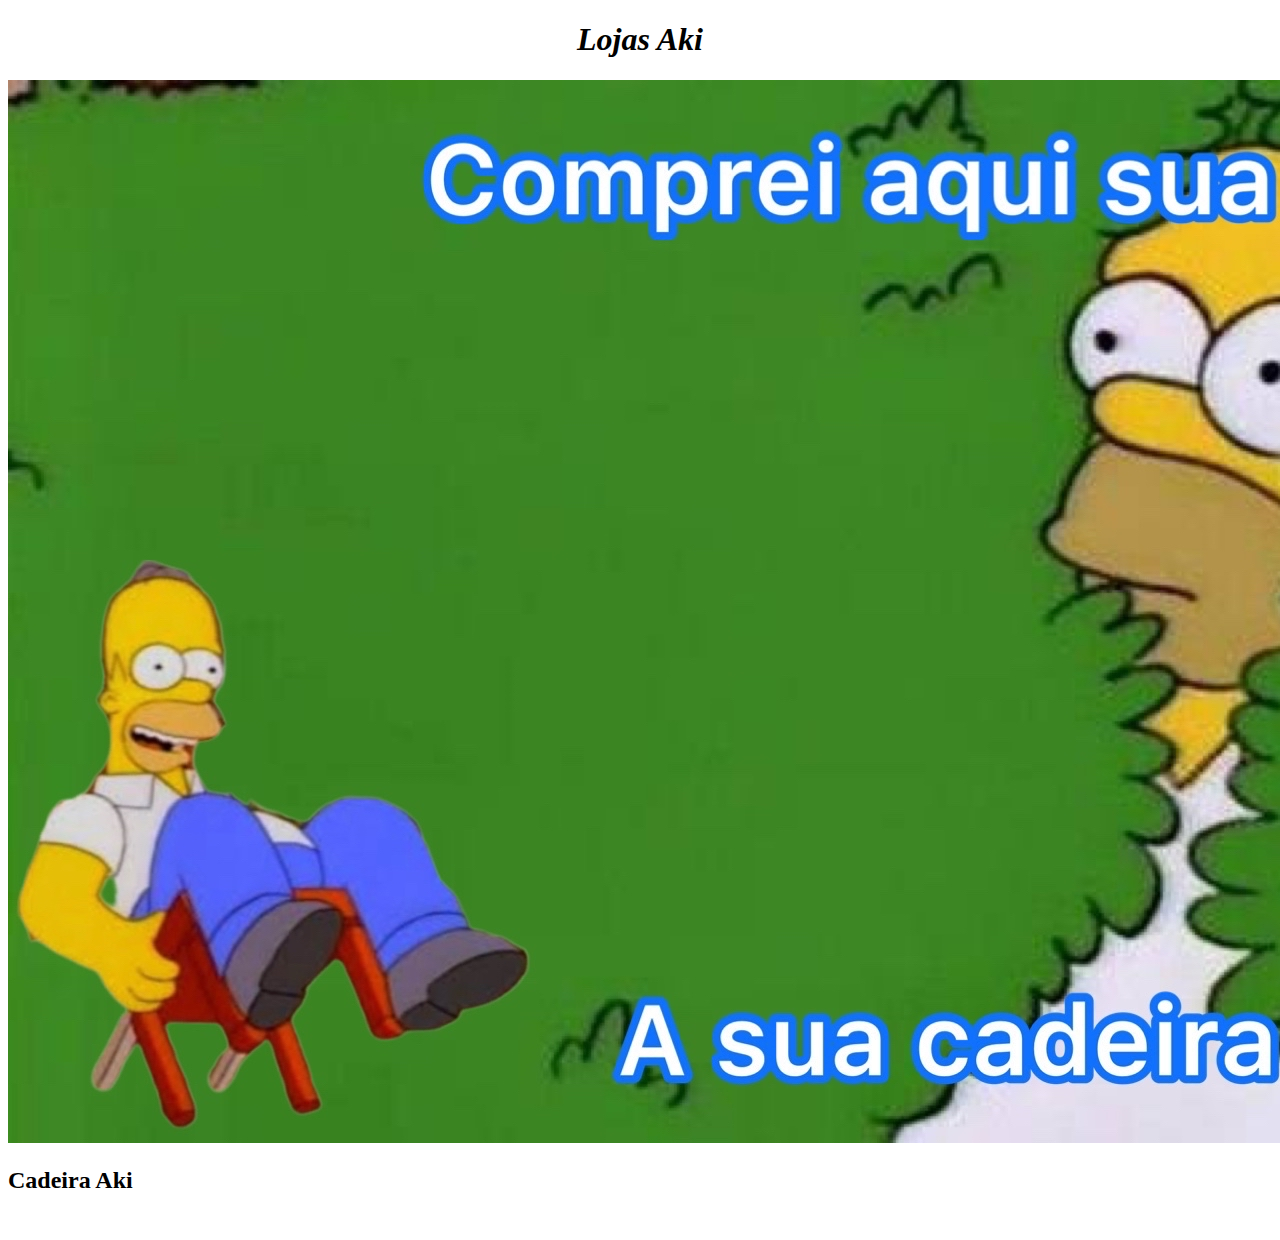
==== index.html @ 27d92ce4 "Add files via upload" ====
<!DOCTYPE html>
<html>
  <head>
    <meta charset="utf-8">
    <title>Lojas Aki</title>
    <link rel="stylesheet" href="style.css">
  </head>
  <body>
    <header>
      <h1 class="faxada"><em>Lojas Aki</em></h1>
      <img id="faxada" src="faxada.jpg">
    </header>
    <main>
      <h2 class="itemprincipal">Cadeira Aki</h2>
      <img src="">
    </main>
  </body>
</html>
---- style.css ----
h1 {
	text-align: center;
}
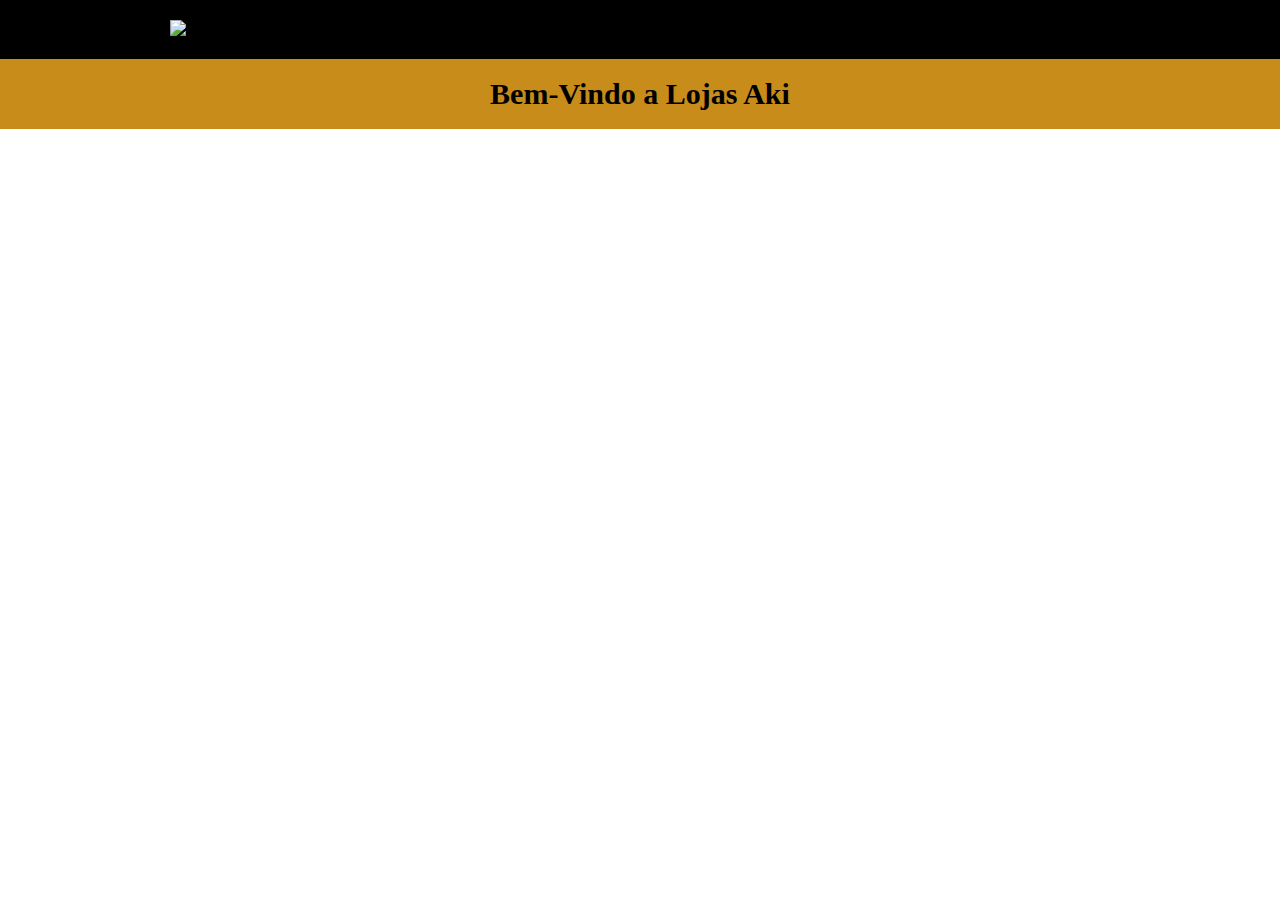
==== commit 311dedb9: "Add files via upload" ====
--- a/index.html
+++ b/index.html
@@ -1,18 +1,27 @@
 <!DOCTYPE html>
 <html>
-  <head>
-    <meta charset="utf-8">
-    <title>Lojas Aki</title>
-    <link rel="stylesheet" href="style.css">
-  </head>
-  <body>
-    <header>
-      <h1 class="faxada"><em>Lojas Aki</em></h1>
-      <img id="faxada" src="faxada.jpg">
-    </header>
-    <main>
-      <h2 class="itemprincipal">Cadeira Aki</h2>
-      <img src="">
-    </main>
-  </body>
+	<head>
+		<meta charset="utf-8">
+		<title>Lojas Aki</title>
+		<link rel="stylesheet" href="reset.css">
+		<link rel="stylesheet" href="style.css">
+	</head>
+	<body>
+		<header>
+			<div class="caixa">
+				<img src="logo.png">
+				<nav>
+					<ul>
+						<li><a href="index.html">Home</a></li>
+						<li><a href="produtos.html">Produtos</a></li>
+					</ul>
+				</nav>
+			</div>
+		</header>
+		<main>
+			<div class="principal">
+				<h1 class="tituloprincipal">Bem-Vindo a Lojas Aki</h1>
+			</div>
+		</main>
+	</body>
 </html>--- a/style.css
+++ b/style.css
@@ -1,4 +1,45 @@
-h1 {
-	text-align: center;
+header {
+    background: #000000;
+    padding: 20px 0;
 }
 
+.caixa {
+    width: 940px;
+    position: relative;
+    margin: 0 auto;
+}
+
+nav {
+    position: absolute;
+    top: 110px;
+    right: 0;
+}
+
+nav li {
+    display: inline;
+    margin: 0 0 0 15px;
+}
+
+nav a {
+    text-transform: uppercase;
+    color: #FFFFFF;
+    font-weight: bold;
+    font-size: 22px;
+    text-decoration: none;
+}
+
+nav a:hover {
+    color: #C78C19;
+    text-decoration: underline;
+}
+
+.principal {
+    background: #C78C19;
+    padding: 20px;
+}
+
+.tituloprincipal {
+    text-align: center;
+    font-size: 30px;
+    font-weight: bold;
+}
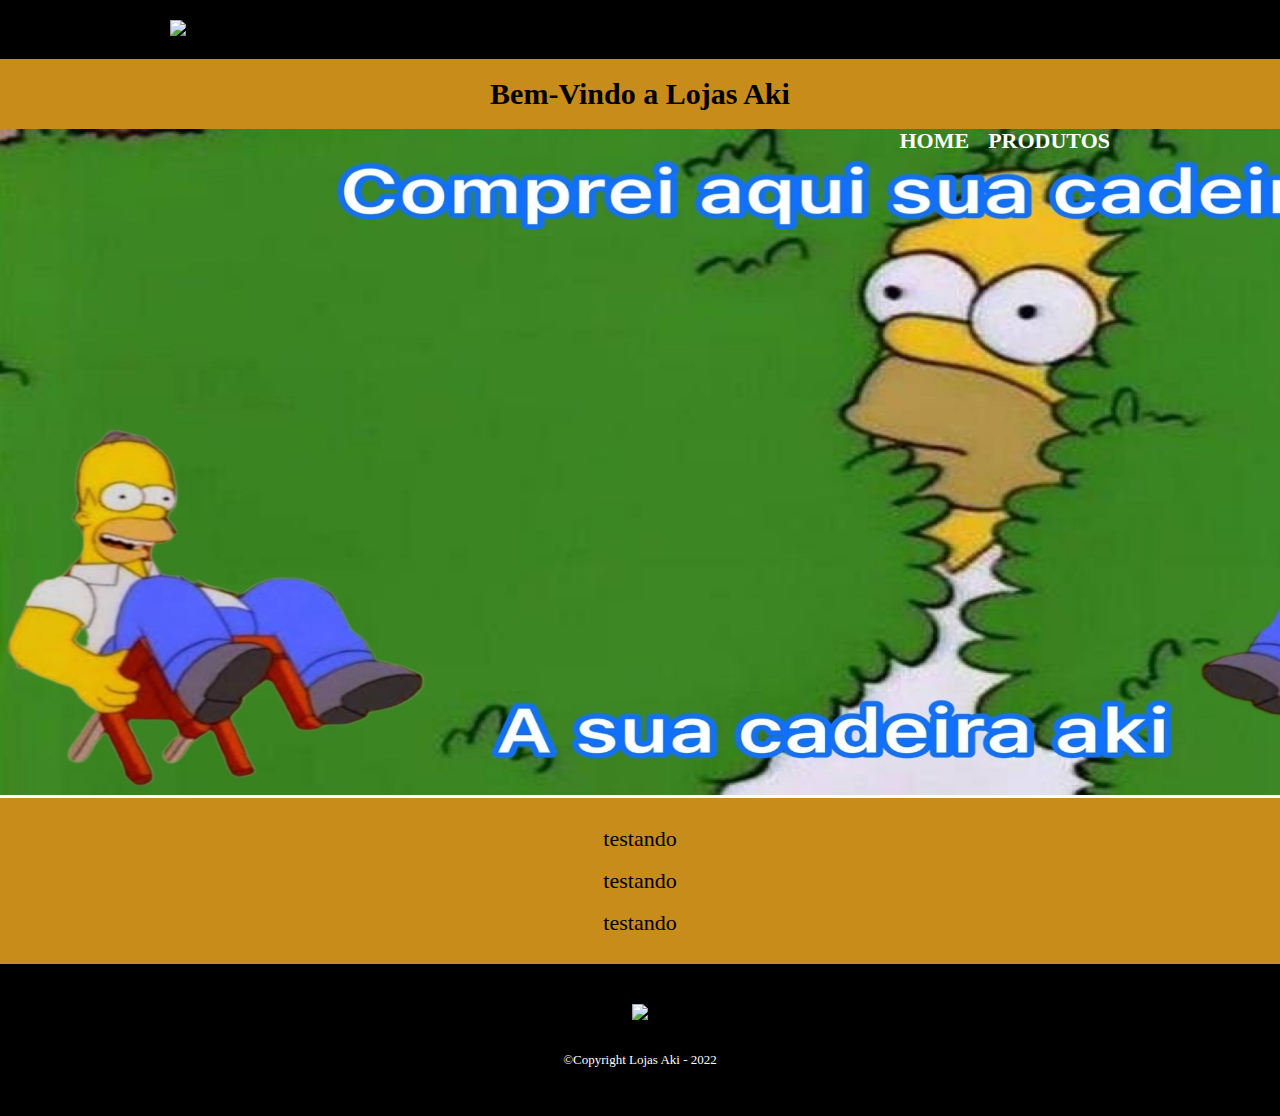
==== commit 894bb3b6: "Add files via upload" ====
--- a/index.html
+++ b/index.html
@@ -22,6 +22,19 @@
 			<div class="principal">
 				<h1 class="tituloprincipal">Bem-Vindo a Lojas Aki</h1>
 			</div>
+			<div>
+				<img src="faxada.jpg" alt="Image" height="666" width="1666">
+			</div>
+			<div class="principal">
+				<h1></h1>
+				<p>testando</p>
+				<p>testando</p>
+				<p>testando</p>
+			</div>
 		</main>
+		<footer>
+			<img src="logo.png">
+			<p class="copyrights">&copy;Copyright Lojas Aki - 2022</p>
+		</footer>
 	</body>
 </html>--- a/style.css
+++ b/style.css
@@ -43,3 +43,21 @@
     font-size: 30px;
     font-weight: bold;
 }
+
+p {
+    text-align: center;
+    font-size: 22px;
+    padding: 10px;
+}
+
+footer {
+    text-align: center;
+    background: #000000;
+    padding: 40px 0;
+}
+
+.copyrights {
+    color: #FFFFFF;
+    font-size: 13px;
+    margin: 20px 0 0;
+}
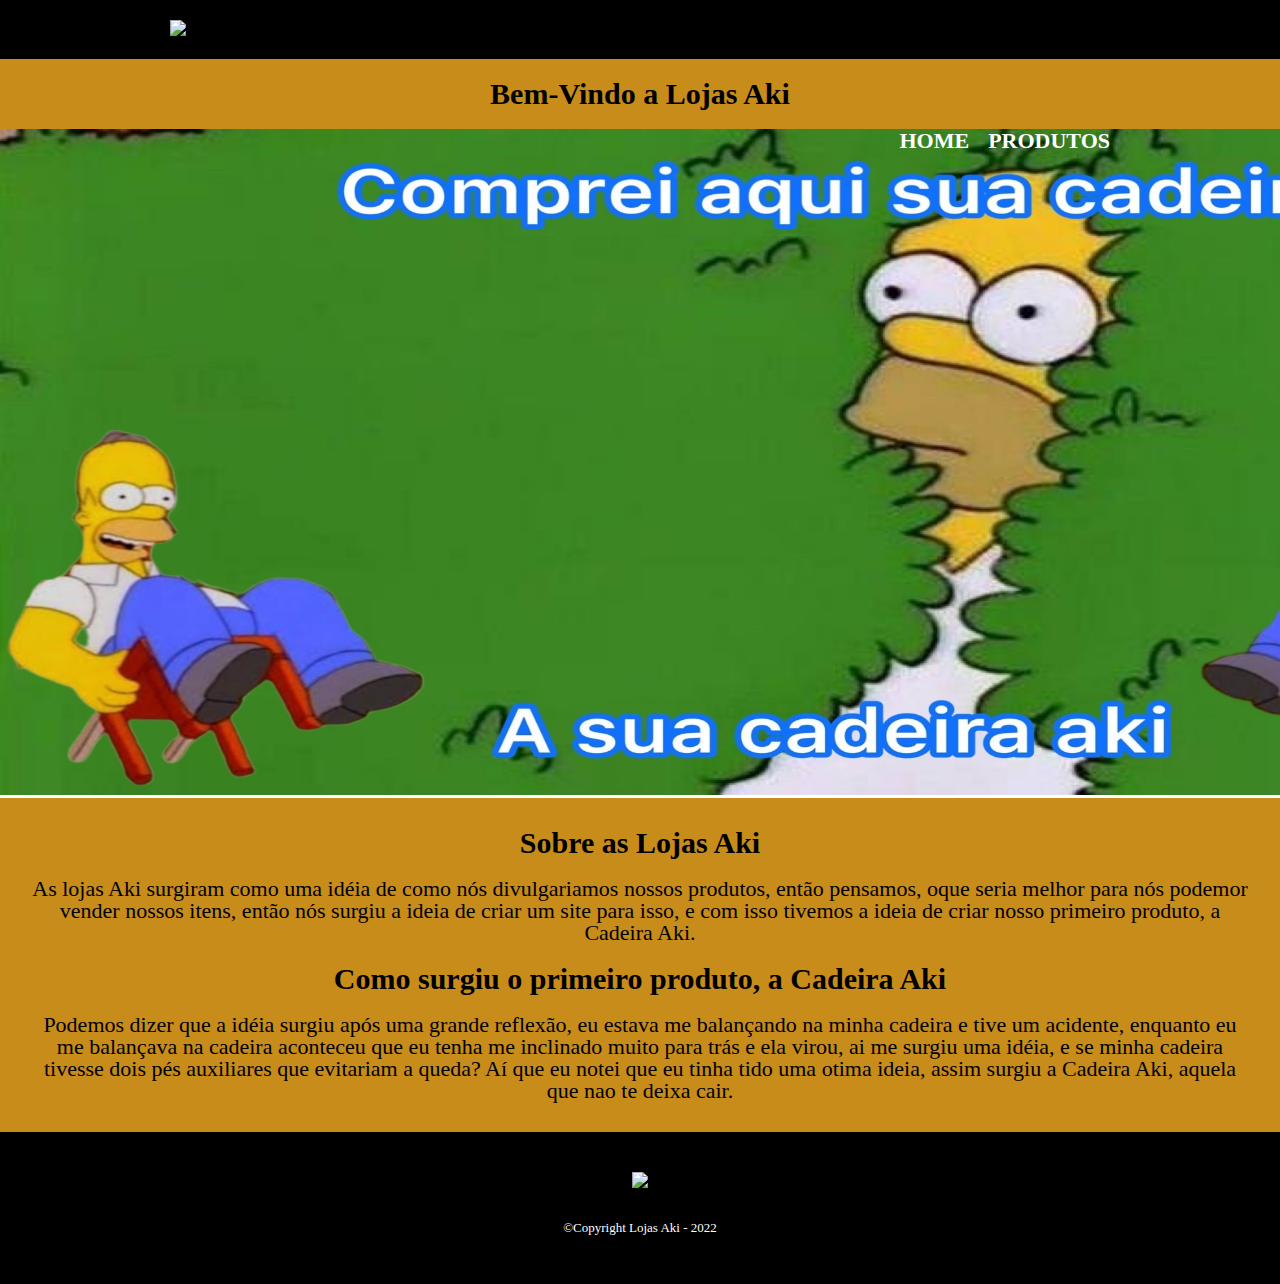
==== commit c46d011d: "Add files via upload" ====
--- a/index.html
+++ b/index.html
@@ -27,9 +27,10 @@
 			</div>
 			<div class="principal">
 				<h1></h1>
-				<p>testando</p>
-				<p>testando</p>
-				<p>testando</p>
+				<p class="tituloprincipal">Sobre as Lojas Aki</p>
+				<p>As lojas Aki surgiram como uma idéia de como nós divulgariamos nossos produtos, então pensamos, oque seria melhor para nós podemor vender nossos itens, então nós surgiu a ideia de criar um site para isso, e com isso tivemos a ideia de criar nosso primeiro produto, a Cadeira Aki.</p>
+				<p class="tituloprincipal">Como surgiu o primeiro produto, a Cadeira Aki</p>
+				<p>Podemos dizer que a idéia surgiu após uma grande reflexão, eu estava me balançando na minha cadeira e tive um acidente, enquanto eu me balançava na cadeira aconteceu que eu tenha me inclinado muito para trás e ela virou, ai me surgiu uma idéia, e se minha cadeira tivesse dois pés auxiliares que evitariam a queda? Aí que eu notei que eu tinha tido uma otima ideia, assim surgiu a Cadeira Aki, aquela que nao te deixa cair.</p>
 			</div>
 		</main>
 		<footer>
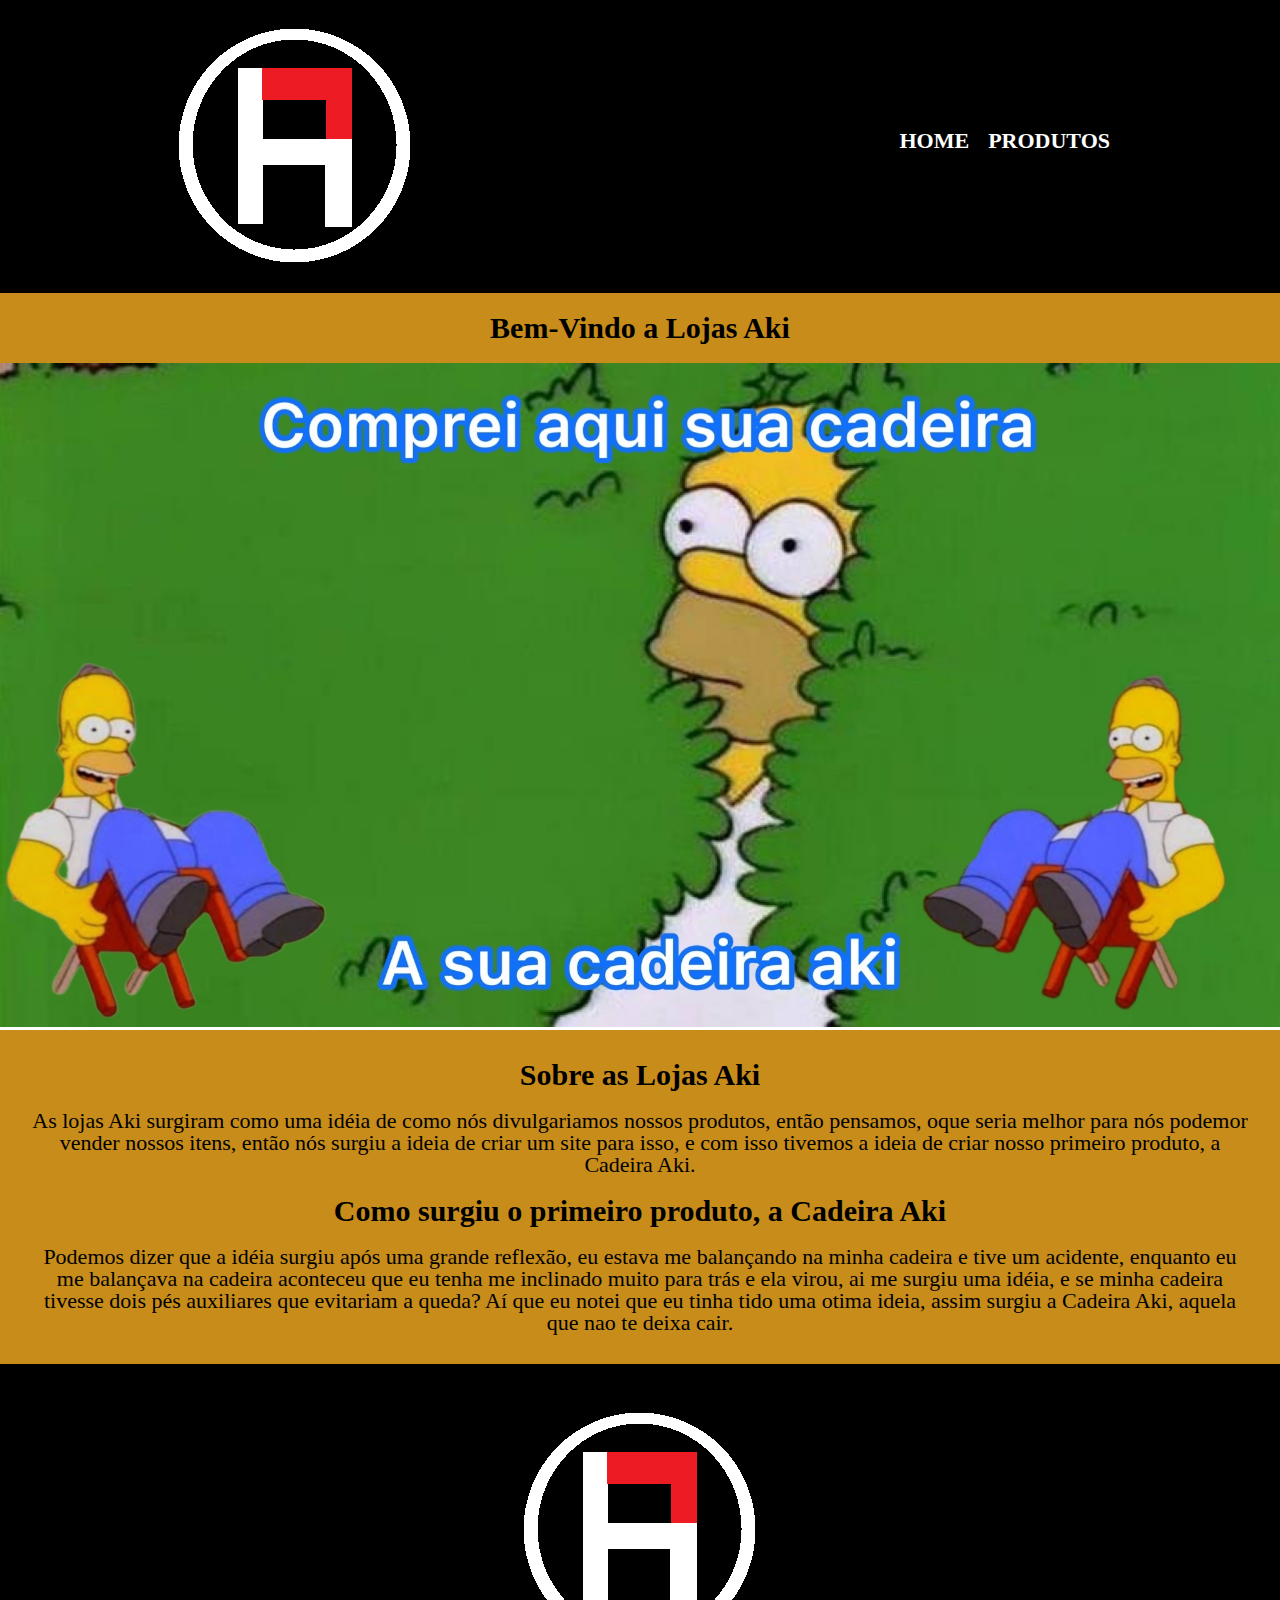
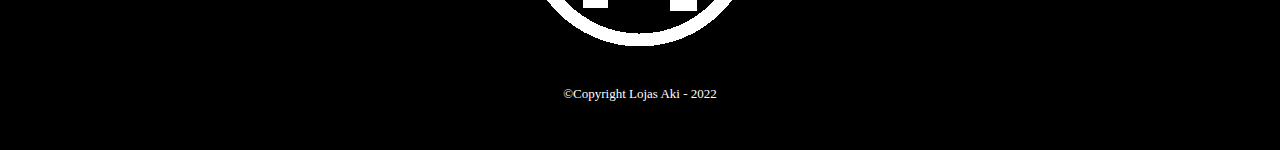
==== commit 6a7675cf: "Add files via upload" ====
--- a/index.html
+++ b/index.html
@@ -23,7 +23,7 @@
 				<h1 class="tituloprincipal">Bem-Vindo a Lojas Aki</h1>
 			</div>
 			<div>
-				<img src="faxada.jpg" alt="Image" height="666" width="1666">
+				<img id="faxada" src="faxada.jpg">
 			</div>
 			<div class="principal">
 				<h1></h1>
--- a/style.css
+++ b/style.css
@@ -44,6 +44,11 @@
     font-weight: bold;
 }
 
+#faxada {
+    width: 100%;
+    height: 666;
+}
+
 p {
     text-align: center;
     font-size: 22px;
